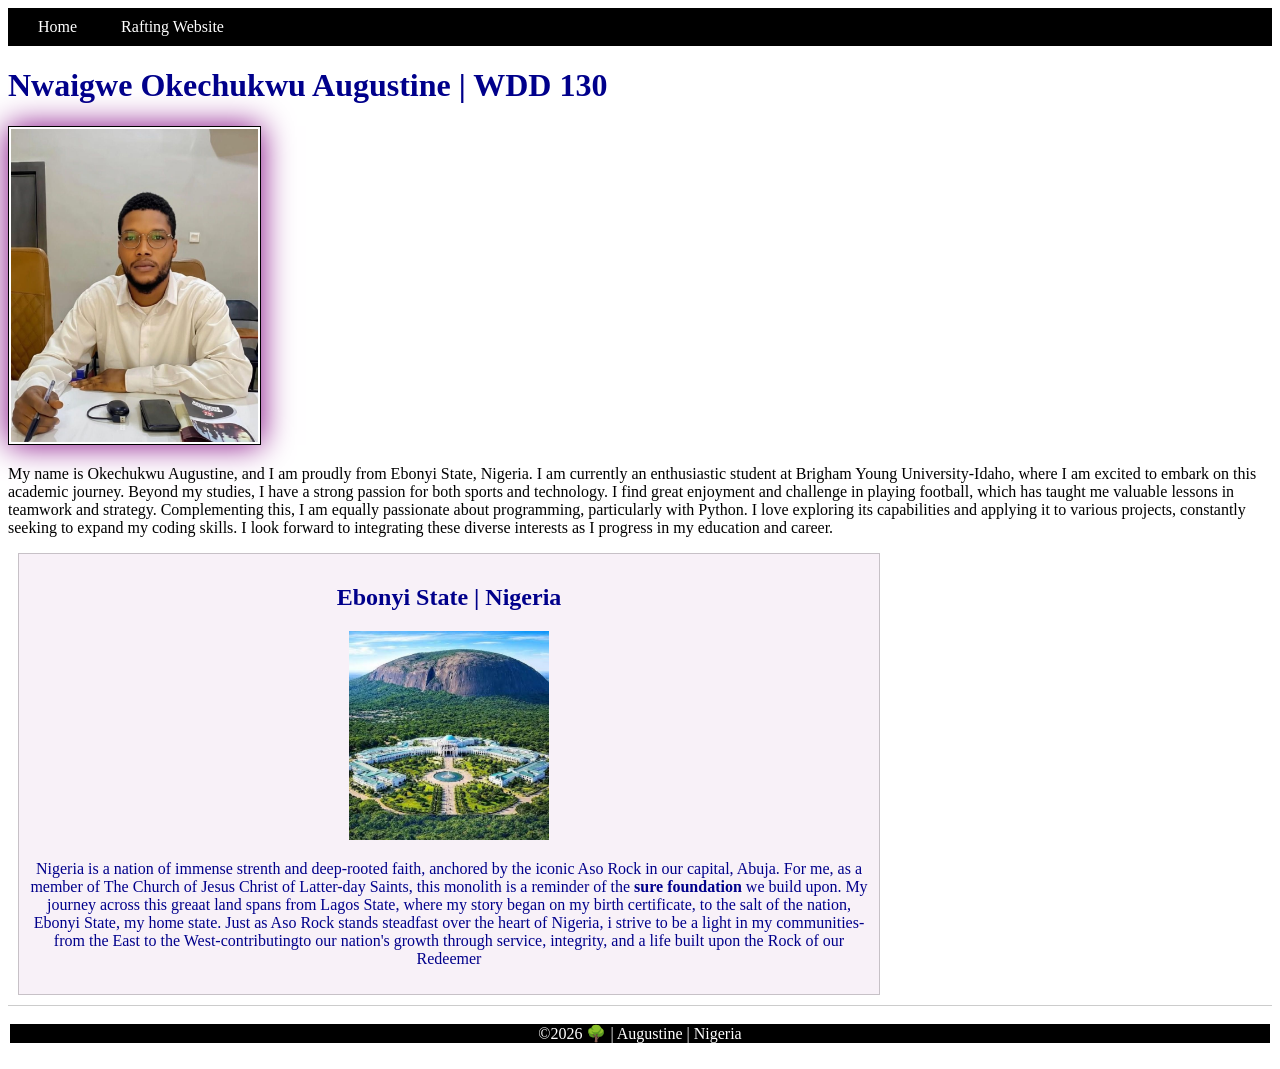
==== index.html @ 6c858c74 "about  my country indext.html" ====
<!DOCTYPE html>
<html lang="en">
<head>
    <meta charset="UTF-8">
    <meta name="viewport" content="width=device-width, initial-scale=1.0">
    <title>Augustine | WDD 130</title>
    <meta name="description" content="Describe your home page here using keywords like your name, the course, the purpose of the page.">
    <meta name="author" content="Nwaigwe Okechukwu Augustine">
    <link rel="stylesheet" href="styles/styles.css">
</head>
<body>
    <header>
        <nav>
            <a href="#">Home</a>
            <a href="wwr/">Rafting Website</a>
        </nav>

    </header>

    <main>
        <h1>Nwaigwe Okechukwu Augustine | WDD 130</h1>
        <img src="images/profile.jpg" alt="Okechukwu Augustine's picture" width="200" >
        <p>My name is Okechukwu Augustine, and I am proudly from Ebonyi State, Nigeria. I am currently an enthusiastic student at Brigham Young University-Idaho, where I am excited to embark on this academic journey.

Beyond my studies, I have a strong passion for both sports and technology. I find great enjoyment and challenge in playing football, which has taught me valuable lessons in teamwork and strategy. Complementing this, I am equally passionate about programming, particularly with Python. I love exploring its capabilities and applying it to various projects, constantly seeking to expand my coding skills. I look forward to integrating these diverse interests as I progress in my education and career.</p>

    </main>

    <aside>
        <h2>Ebonyi State | Nigeria  </h2>
        <img src="images/aso-rock-nigeria.png " alt="Aso_Rock|Nigeria  Landscap" >
        <p>Nigeria is a nation of immense strenth and deep-rooted faith, anchored by the iconic Aso Rock in our capital, Abuja. For me, as a member of The Church of Jesus Christ of Latter-day Saints, this monolith is a reminder of the <strong> sure foundation </strong> we build upon. My journey across this greaat land spans from Lagos State, where my  story  began on my birth certificate, to the salt of the nation, Ebonyi State, my home state. Just as Aso Rock stands steadfast over the heart  of Nigeria, i  strive to be a light in my communities-from the East to the West-contributingto our nation's growth through service, integrity, and a life built upon the Rock of our Redeemer </p>
    </aside>

    <footer>
        <p class="p1">&copy;2026 🌳 | Augustine | Nigeria</p>

    </footer>
    
</body>
</html>
---- styles/styles.css ----
nav {
    background-color: black;
    padding: 10px;
}
 nav a {
    color: white;
    display: block;
    padding: 20px;
    text-decoration: none;
    display: inline;
 }
 h1{
    color: darkblue;
 }
 main img {
    width: 20%;
    height: 10%;
    border: 1px solid black;
    padding: 2px;
    box-shadow: 0 0 30px purple;
    box-sizing: border-box;
 }
 p {
    padding: 0px;
 }
 .p1 {
    background-color: black;
    color: white;
 }

 aside {
   width: 840px;
   margin: 10px;
   padding: 10px;
   border: 1px solid rgb(0 0 0 /  0.2);
   background-color: rgb(248, 241, 248);
   color: darkblue;
   text-align: center;
   
 }
 aside img {
   width: 200px;
   height: auto;
 }

 footer {
   margin-top: 10px;
   border-top: 1px solid rgb(0 0 0 /  0.2);
   padding: 2px;
   text-align: center;
 }
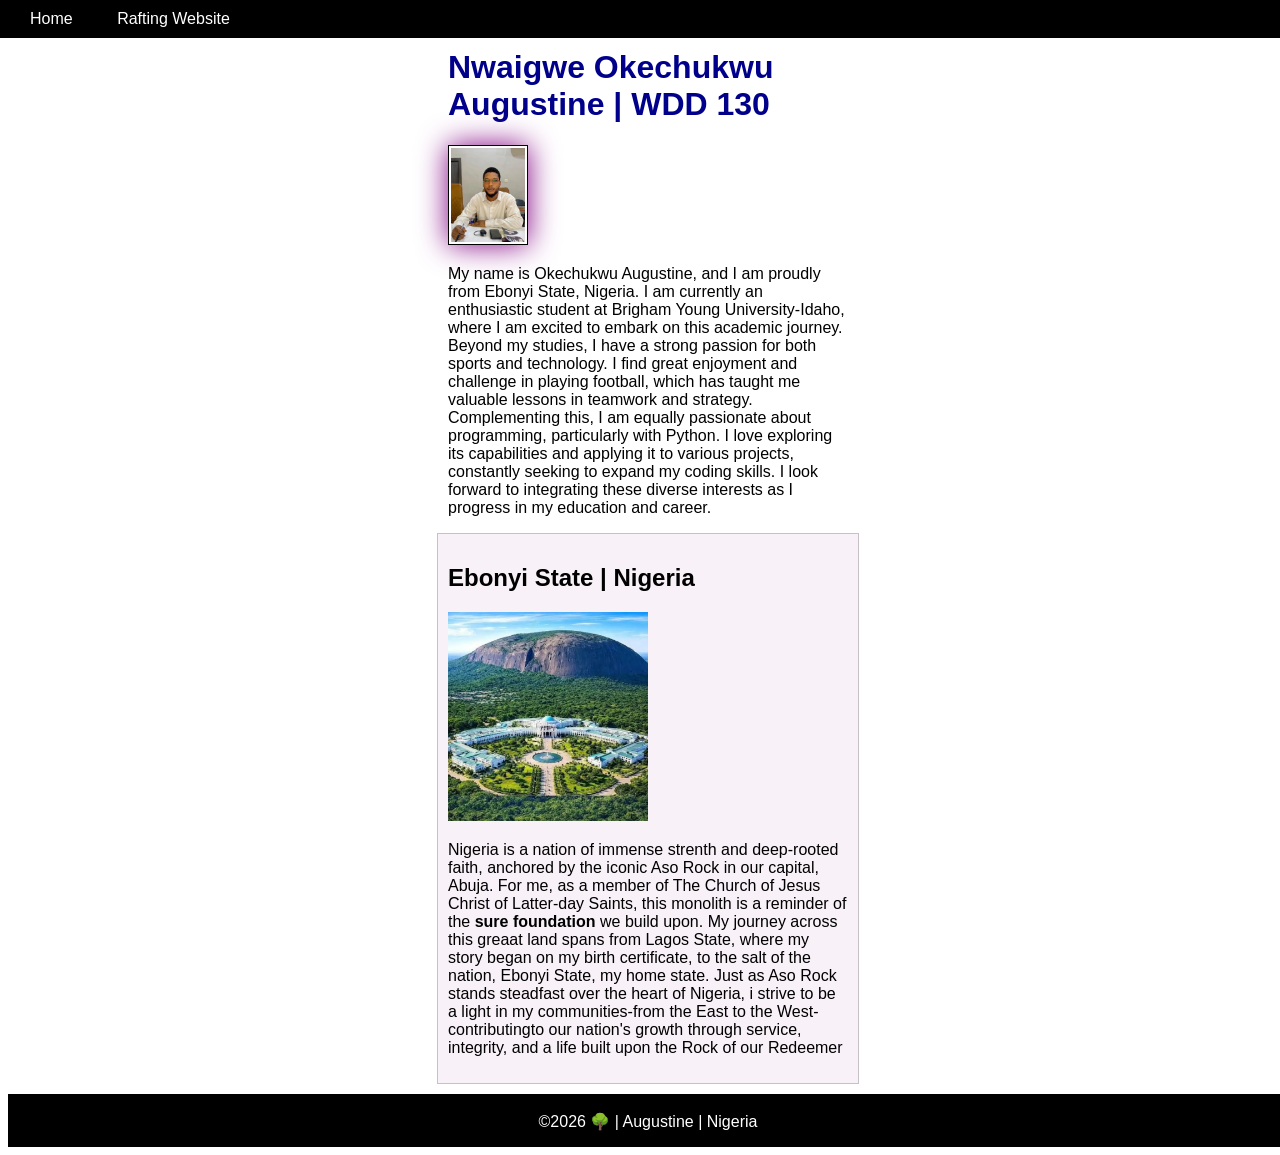
==== commit 00d5f097: "new changes" ====
--- a/index.html
+++ b/index.html
@@ -28,7 +28,7 @@
 
     <aside>
         <h2>Ebonyi State | Nigeria  </h2>
-        <img src="images/aso-rock-nigeria.png " alt="Aso_Rock|Nigeria  Landscap" >
+        <img src="images/aso-rock.webp" alt="Aso_Rock|Nigeria  Landscap" >
         <p>Nigeria is a nation of immense strenth and deep-rooted faith, anchored by the iconic Aso Rock in our capital, Abuja. For me, as a member of The Church of Jesus Christ of Latter-day Saints, this monolith is a reminder of the <strong> sure foundation </strong> we build upon. My journey across this greaat land spans from Lagos State, where my  story  began on my birth certificate, to the salt of the nation, Ebonyi State, my home state. Just as Aso Rock stands steadfast over the heart  of Nigeria, i  strive to be a light in my communities-from the East to the West-contributingto our nation's growth through service, integrity, and a life built upon the Rock of our Redeemer </p>
     </aside>
 
--- a/styles/styles.css
+++ b/styles/styles.css
@@ -1,6 +1,18 @@
+
+body {
+   font-family: Arial, Helvetica, sans-serif;
+   width: 100%;
+   align-items: center;
+   float: left;
+}
+
 nav {
     background-color: black;
     padding: 10px;
+    position: fixed;
+    top: 0;
+    right: 0;
+    left: 0;
 }
  nav a {
     color: white;
@@ -11,7 +23,21 @@
  }
  h1{
     color: darkblue;
+    padding-top: 20px;
+    
  }
+
+
+
+ main {
+max-width: 400px;
+margin: 0 auto;
+
+
+
+ }
+
+
  main img {
     width: 20%;
     height: 10%;
@@ -29,13 +55,13 @@
  }
 
  aside {
-   width: 840px;
-   margin: 10px;
+   max-width: 400px;
+   margin: 0 auto;
    padding: 10px;
    border: 1px solid rgb(0 0 0 /  0.2);
    background-color: rgb(248, 241, 248);
-   color: darkblue;
-   text-align: center;
+   color: black;
+   
    
  }
  aside img {
@@ -46,6 +72,8 @@
  footer {
    margin-top: 10px;
    border-top: 1px solid rgb(0 0 0 /  0.2);
-   padding: 2px;
    text-align: center;
+   background-color: black;
+   color: white;
+   padding: 0.5px;
  }
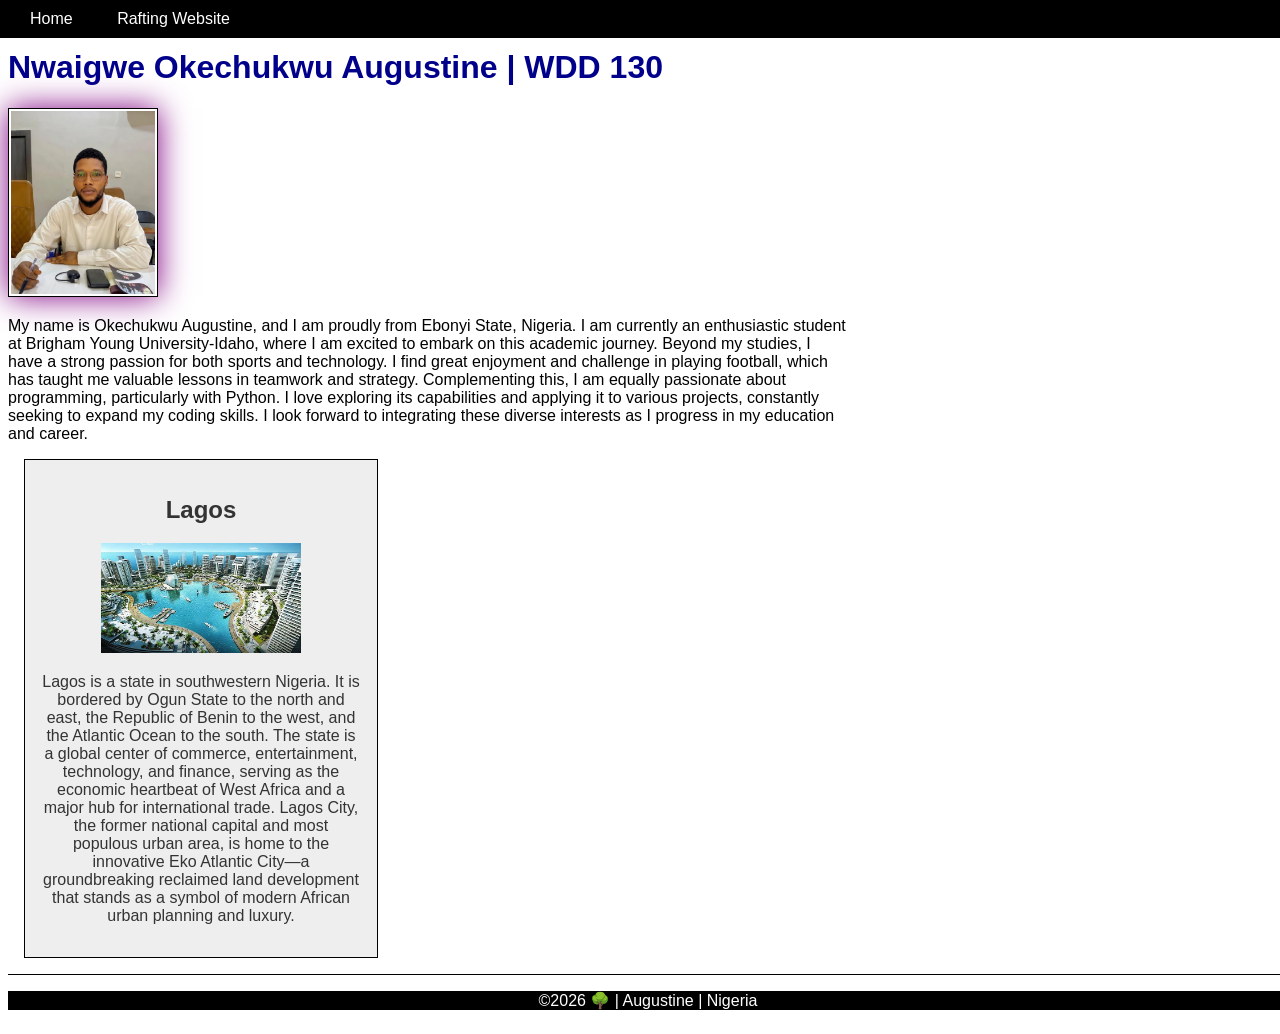
==== commit 77495623: "new chages to get complete mark" ====
--- a/index.html
+++ b/index.html
@@ -4,7 +4,7 @@
     <meta charset="UTF-8">
     <meta name="viewport" content="width=device-width, initial-scale=1.0">
     <title>Augustine | WDD 130</title>
-    <meta name="description" content="Describe your home page here using keywords like your name, the course, the purpose of the page.">
+    <meta name="description" content="My name is Augustine, I am a student in WDD 130, and this is my home page.">
     <meta name="author" content="Nwaigwe Okechukwu Augustine">
     <link rel="stylesheet" href="styles/styles.css">
 </head>
@@ -26,11 +26,14 @@
 
     </main>
 
+
     <aside>
-        <h2>Ebonyi State | Nigeria  </h2>
-        <img src="images/aso-rock.webp" alt="Aso_Rock|Nigeria  Landscap" >
-        <p>Nigeria is a nation of immense strenth and deep-rooted faith, anchored by the iconic Aso Rock in our capital, Abuja. For me, as a member of The Church of Jesus Christ of Latter-day Saints, this monolith is a reminder of the <strong> sure foundation </strong> we build upon. My journey across this greaat land spans from Lagos State, where my  story  began on my birth certificate, to the salt of the nation, Ebonyi State, my home state. Just as Aso Rock stands steadfast over the heart  of Nigeria, i  strive to be a light in my communities-from the East to the West-contributingto our nation's growth through service, integrity, and a life built upon the Rock of our Redeemer </p>
+        <h2>Lagos</h2>
+        <img src="images/eko-atlantic.jpg" alt="Victoria Island Eko Atlantic." >
+        <p>Lagos is a state in southwestern Nigeria. It is bordered by Ogun State to the north and east, the Republic of Benin to the west, and the Atlantic Ocean to the south. The state is a global center of commerce, entertainment, technology, and finance, serving as the economic heartbeat of West Africa and a major hub for international trade. Lagos City, the former national capital and most populous urban area, is home to the innovative Eko Atlantic City—a groundbreaking reclaimed land development that stands as a symbol of modern African urban planning and luxury.</p>
     </aside>
+
+    
 
     <footer>
         <p class="p1">&copy;2026 🌳 | Augustine | Nigeria</p>
--- a/styles/styles.css
+++ b/styles/styles.css
@@ -30,8 +30,8 @@
 
 
  main {
-max-width: 400px;
-margin: 0 auto;
+max-width: 840px;
+#margin: 0 auto;
 
 
 
@@ -39,8 +39,8 @@
 
 
  main img {
-    width: 20%;
-    height: 10%;
+    width: 150px;
+    height: auto;
     border: 1px solid black;
     padding: 2px;
     box-shadow: 0 0 30px purple;
@@ -54,26 +54,28 @@
     color: white;
  }
 
+
  aside {
-   max-width: 400px;
-   margin: 0 auto;
-   padding: 10px;
-   border: 1px solid rgb(0 0 0 /  0.2);
-   background-color: rgb(248, 241, 248);
-   color: black;
-   
+   width: 20rem;
+   margin: 1rem;
+   border: 1px solid black;
+   padding: 1rem;
+   background-color: #eee;
+   color: #333;
+   text-align: center;
    
  }
- aside img {
+
+aside img {
    width: 200px;
    height: auto;
- }
+}
+
+ 
 
  footer {
-   margin-top: 10px;
-   border-top: 1px solid rgb(0 0 0 /  0.2);
+   margin-top: 1rem;
+   border-top: 1px solid black;
    text-align: center;
-   background-color: black;
-   color: white;
-   padding: 0.5px;
- }+
+}
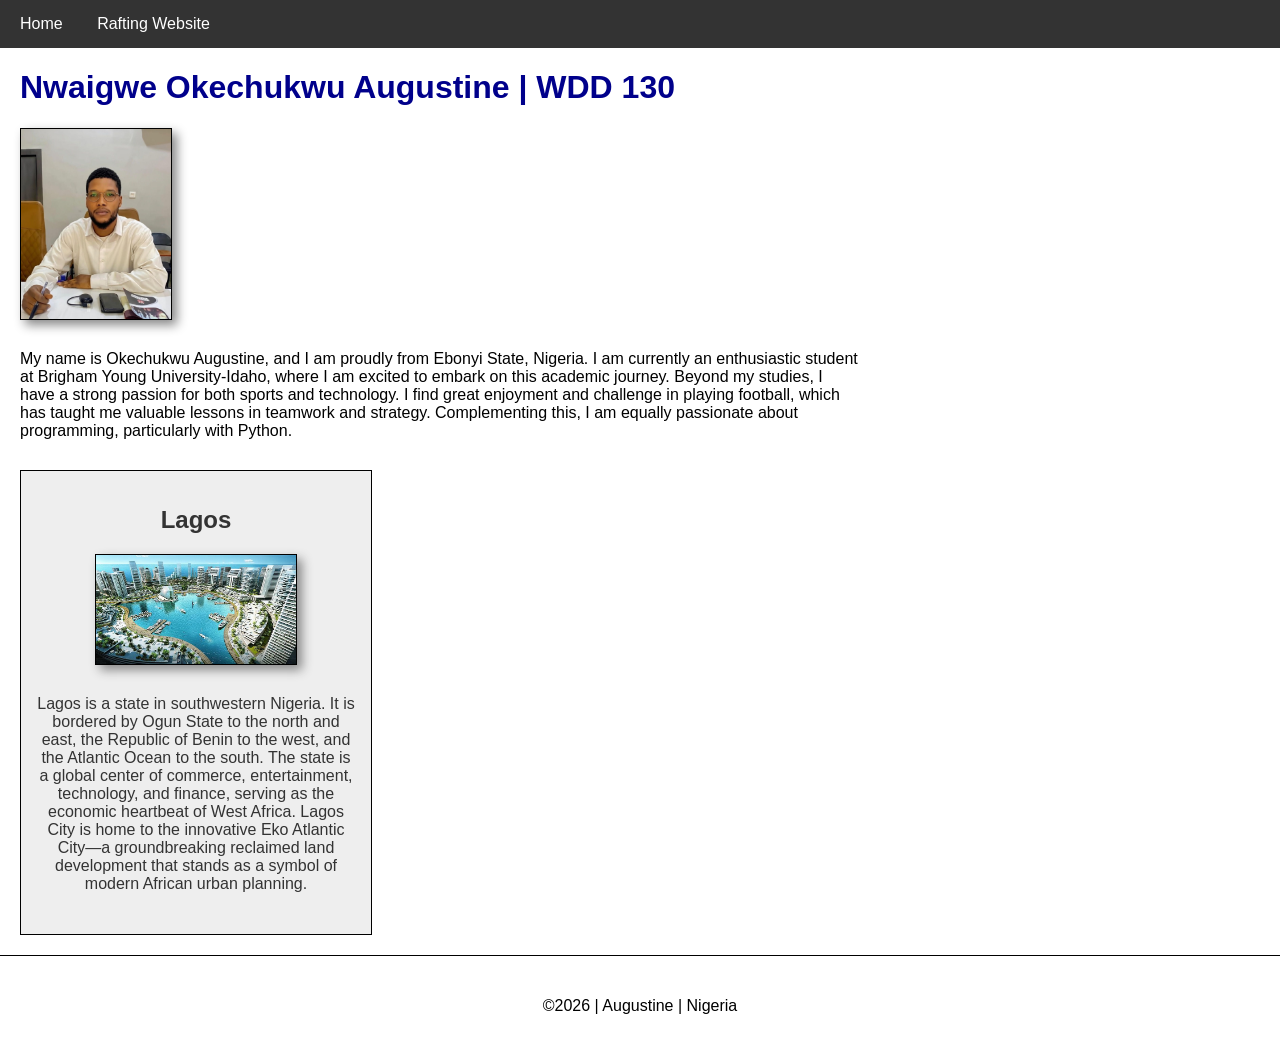
==== commit 4d7c6de1: "30/30" ====
--- a/index.html
+++ b/index.html
@@ -12,33 +12,22 @@
     <header>
         <nav>
             <a href="#">Home</a>
-            <a href="wwr/">Rafting Website</a>
+            <a href="wwr/index.html">Rafting Website</a>
         </nav>
-
     </header>
-
     <main>
         <h1>Nwaigwe Okechukwu Augustine | WDD 130</h1>
-        <img src="images/profile.jpg" alt="Okechukwu Augustine's picture" width="200" >
-        <p>My name is Okechukwu Augustine, and I am proudly from Ebonyi State, Nigeria. I am currently an enthusiastic student at Brigham Young University-Idaho, where I am excited to embark on this academic journey.
-
-Beyond my studies, I have a strong passion for both sports and technology. I find great enjoyment and challenge in playing football, which has taught me valuable lessons in teamwork and strategy. Complementing this, I am equally passionate about programming, particularly with Python. I love exploring its capabilities and applying it to various projects, constantly seeking to expand my coding skills. I look forward to integrating these diverse interests as I progress in my education and career.</p>
-
+        <img src="images/profile.jpg" alt="Nwaigwe Okechukwu Augustine">
+        <p>My name is Okechukwu Augustine, and I am proudly from Ebonyi State, Nigeria. I am currently an enthusiastic student at Brigham Young University-Idaho, where I am excited to embark on this academic journey. Beyond my studies, I have a strong passion for both sports and technology. I find great enjoyment and challenge in playing football, which has taught me valuable lessons in teamwork and strategy. Complementing this, I am equally passionate about programming, particularly with Python.</p>
+        
+        <aside>
+            <h2>Lagos</h2>
+            <img src="images/eko-atlantic.jpg" alt="Eko Atlantic City Lagos">
+            <p>Lagos is a state in southwestern Nigeria. It is bordered by Ogun State to the north and east, the Republic of Benin to the west, and the Atlantic Ocean to the south. The state is a global center of commerce, entertainment, technology, and finance, serving as the economic heartbeat of West Africa. Lagos City is home to the innovative Eko Atlantic City—a groundbreaking reclaimed land development that stands as a symbol of modern African urban planning.</p>
+        </aside>
     </main>
-
-
-    <aside>
-        <h2>Lagos</h2>
-        <img src="images/eko-atlantic.jpg" alt="Victoria Island Eko Atlantic." >
-        <p>Lagos is a state in southwestern Nigeria. It is bordered by Ogun State to the north and east, the Republic of Benin to the west, and the Atlantic Ocean to the south. The state is a global center of commerce, entertainment, technology, and finance, serving as the economic heartbeat of West Africa and a major hub for international trade. Lagos City, the former national capital and most populous urban area, is home to the innovative Eko Atlantic City—a groundbreaking reclaimed land development that stands as a symbol of modern African urban planning and luxury.</p>
-    </aside>
-
-    
-
     <footer>
-        <p class="p1">&copy;2026 🌳 | Augustine | Nigeria</p>
-
+        <p>&copy;2026 | Augustine | Nigeria</p>
     </footer>
-    
 </body>
 </html>
--- a/styles/styles.css
+++ b/styles/styles.css
@@ -1,81 +1,60 @@
-
 body {
-   font-family: Arial, Helvetica, sans-serif;
-   width: 100%;
-   align-items: center;
-   float: left;
+    font-family: Arial, sans-serif;
+    margin: 0;
+    padding: 0;
 }
 
 nav {
-    background-color: black;
-    padding: 10px;
-    position: fixed;
-    top: 0;
-    right: 0;
-    left: 0;
+    background-color: #333;
+    padding: 15px;
 }
- nav a {
+
+nav a {
     color: white;
-    display: block;
-    padding: 20px;
     text-decoration: none;
-    display: inline;
- }
- h1{
+    margin-right: 20px;
+    padding: 5px;
+}
+
+main {
+    max-width: 840px;
+    margin-left: 20px;
+    margin-top: 20px;
+}
+
+h1 {
     color: darkblue;
-    padding-top: 20px;
-    
- }
+}
 
-
-
- main {
-max-width: 840px;
-#margin: 0 auto;
-
-
-
- }
-
-
- main img {
+main img {
     width: 150px;
     height: auto;
-    border: 1px solid black;
-    padding: 2px;
-    box-shadow: 0 0 30px purple;
-    box-sizing: border-box;
- }
- p {
-    padding: 0px;
- }
- .p1 {
-    background-color: black;
-    color: white;
- }
+    border: 1px solid #000;
+    box-shadow: 5px 5px 10px #888;
+}
 
+p {
+    padding: 10px 0;
+}
 
- aside {
-   width: 20rem;
-   margin: 1rem;
-   border: 1px solid black;
-   padding: 1rem;
-   background-color: #eee;
-   color: #333;
-   text-align: center;
-   
- }
+aside {
+    width: 20rem;
+    margin: 20px 0;
+    border: 1px solid #000;
+    padding: 15px;
+    background-color: #eee;
+    color: #333;
+    text-align: center;
+}
 
 aside img {
-   width: 200px;
-   height: auto;
+    width: 200px;
+    height: auto;
 }
 
- 
-
- footer {
-   margin-top: 1rem;
-   border-top: 1px solid black;
-   text-align: center;
-
+footer {
+    margin-top: 15px;
+    border-top: 1px solid #000;
+    padding: 15px;
+    text-align: center;
 }
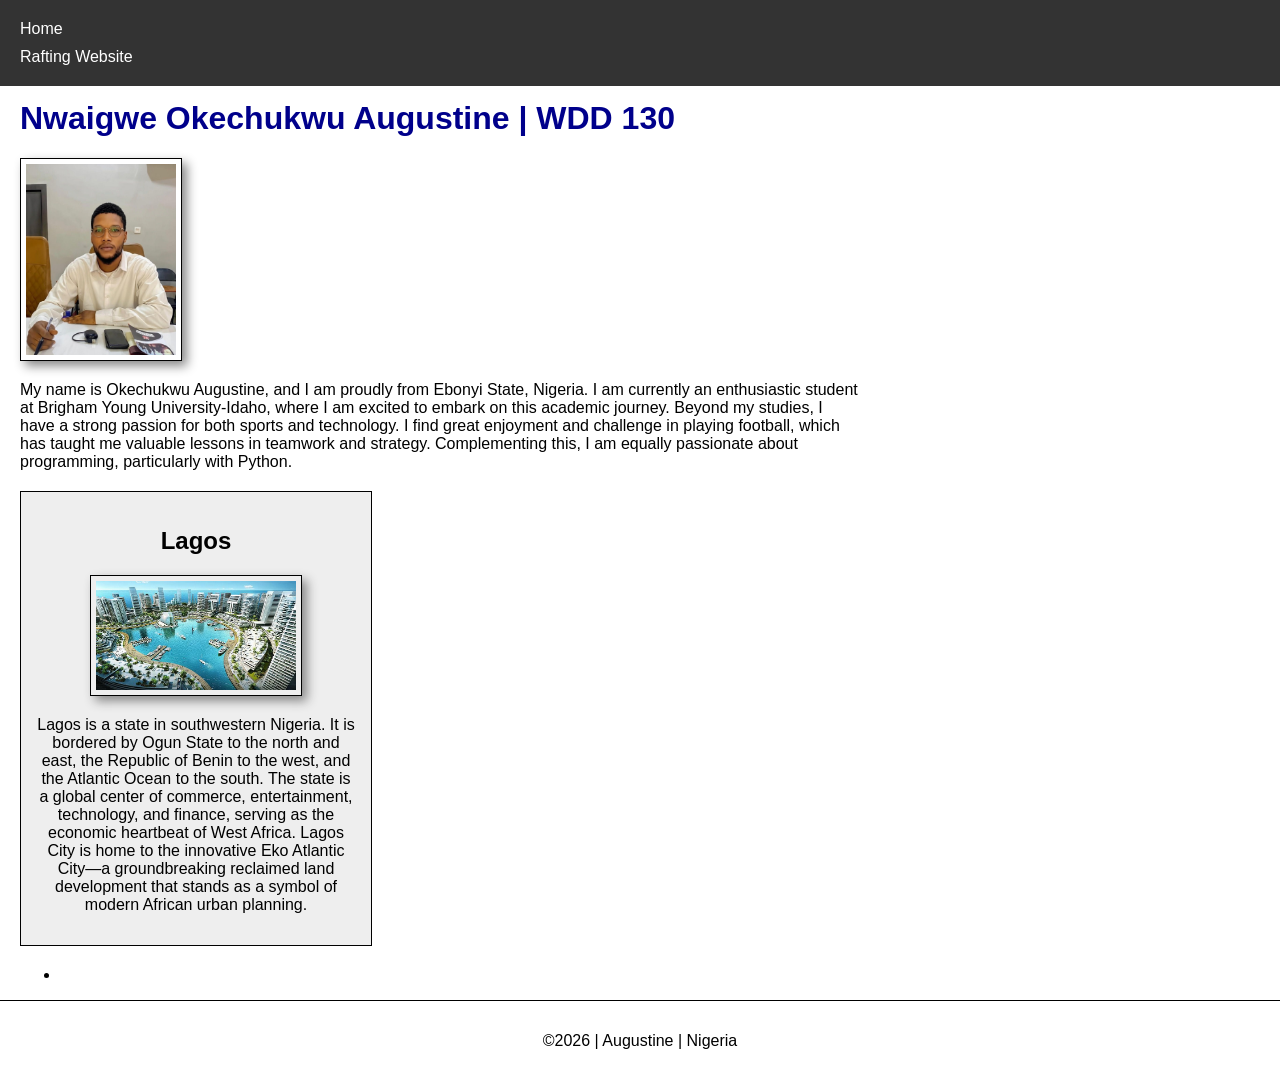
==== commit 69930fc1: "home page layout" ====
--- a/index.html
+++ b/index.html
@@ -12,7 +12,7 @@
     <header>
         <nav>
             <a href="#">Home</a>
-            <a href="wwr/index.html">Rafting Website</a>
+            <a href="wwr/">Rafting Website</a>
         </nav>
     </header>
     <main>
@@ -25,6 +25,11 @@
             <img src="images/eko-atlantic.jpg" alt="Eko Atlantic City Lagos">
             <p>Lagos is a state in southwestern Nigeria. It is bordered by Ogun State to the north and east, the Republic of Benin to the west, and the Atlantic Ocean to the south. The state is a global center of commerce, entertainment, technology, and finance, serving as the economic heartbeat of West Africa. Lagos City is home to the innovative Eko Atlantic City—a groundbreaking reclaimed land development that stands as a symbol of modern African urban planning.</p>
         </aside>
+
+        <ul><li><a href=""></a></li></ul>
+
+
+
     </main>
     <footer>
         <p>&copy;2026 | Augustine | Nigeria</p>
--- a/styles/styles.css
+++ b/styles/styles.css
@@ -1,11 +1,19 @@
+:root {
+    --primary-color: #333;
+    --secondary-color: #eee;
+    --text-color: black;
+    --border-size: 1px solid #000;
+}
+
 body {
     font-family: Arial, sans-serif;
     margin: 0;
     padding: 0;
 }
 
+
 nav {
-    background-color: #333;
+    background-color: var(--primary-color);
     padding: 15px;
 }
 
@@ -14,7 +22,18 @@
     text-decoration: none;
     margin-right: 20px;
     padding: 5px;
+    display: block; 
 }
+
+
+header {
+    position: fixed;
+    top: 0;
+    right: 0;
+    left: 0;
+    z-index: 100;
+}
+
 
 main {
     max-width: 840px;
@@ -24,37 +43,46 @@
 
 h1 {
     color: darkblue;
+    margin-top: 100px;
 }
+
 
 main img {
     width: 150px;
     height: auto;
-    border: 1px solid #000;
+    border: var(--border-size);
+    padding: 5px; 
     box-shadow: 5px 5px 10px #888;
 }
 
+
 p {
-    padding: 10px 0;
+    padding: 0; 
+    color: var(--text-color);
 }
+
 
 aside {
     width: 20rem;
     margin: 20px 0;
-    border: 1px solid #000;
+    border: var(--border-size);
     padding: 15px;
     background-color: #eee;
-    color: #333;
     text-align: center;
+    color: var(--text-color)
+    
 }
 
 aside img {
     width: 200px;
     height: auto;
+    
 }
+
 
 footer {
     margin-top: 15px;
-    border-top: 1px solid #000;
+    border-top: var(--border-size);
     padding: 15px;
     text-align: center;
 }
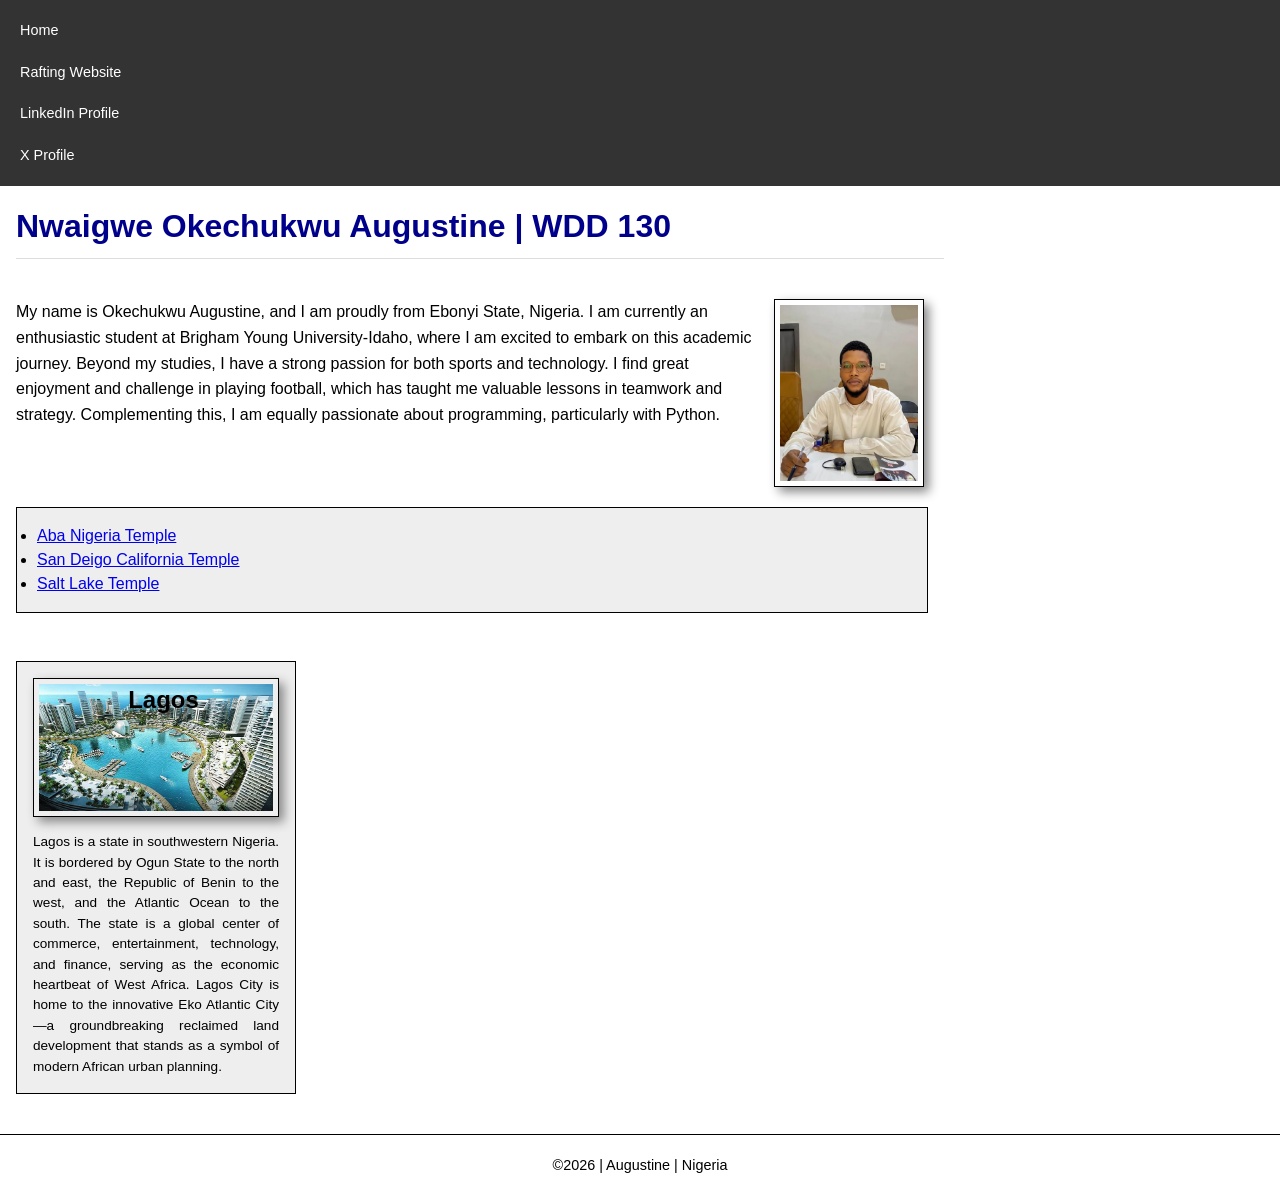
==== commit 6bee1fc4: ""Updated profile layout and CSS clear"" ====
--- a/index.html
+++ b/index.html
@@ -1,3 +1,5 @@
+<!-- 20 March 2026 -->
+
 <!DOCTYPE html>
 <html lang="en">
 <head>
@@ -13,6 +15,8 @@
         <nav>
             <a href="#">Home</a>
             <a href="wwr/">Rafting Website</a>
+            <a href="https://www.linkedin.com/in/augustine-okechukwu-a71837256/" target="_blank" rel="noopener noreferrer"> LinkedIn Profile </a>
+            <a href="https://x.com/Augustine2452" target="_blank" rel="noopener noreferrer">X Profile</a>
         </nav>
     </header>
     <main>
@@ -20,17 +24,27 @@
         <img src="images/profile.jpg" alt="Nwaigwe Okechukwu Augustine">
         <p>My name is Okechukwu Augustine, and I am proudly from Ebonyi State, Nigeria. I am currently an enthusiastic student at Brigham Young University-Idaho, where I am excited to embark on this academic journey. Beyond my studies, I have a strong passion for both sports and technology. I find great enjoyment and challenge in playing football, which has taught me valuable lessons in teamwork and strategy. Complementing this, I am equally passionate about programming, particularly with Python.</p>
         
-        <aside>
+       
+
+        <ul class="box indent">
+            <li><a href="https://www.churchofjesuschrist.org/temples/details/aba-nigeria-temple" target="_blank">Aba Nigeria Temple</a></li>
+            <li><a href="https://www.churchofjesuschrist.org/temples/details/san-diego-california-temple" target="_blank">San Deigo California Temple</a></li>
+            <li><a href="https://www.churchofjesuschrist.org/temples/details/salt-lake-temple" target="_blank">Salt Lake Temple</a></li>
+        </ul>
+        
+
+
+
+    </main>
+
+
+     <aside class="box">
             <h2>Lagos</h2>
             <img src="images/eko-atlantic.jpg" alt="Eko Atlantic City Lagos">
             <p>Lagos is a state in southwestern Nigeria. It is bordered by Ogun State to the north and east, the Republic of Benin to the west, and the Atlantic Ocean to the south. The state is a global center of commerce, entertainment, technology, and finance, serving as the economic heartbeat of West Africa. Lagos City is home to the innovative Eko Atlantic City—a groundbreaking reclaimed land development that stands as a symbol of modern African urban planning.</p>
         </aside>
 
-        <ul><li><a href=""></a></li></ul>
 
-
-
-    </main>
     <footer>
         <p>&copy;2026 | Augustine | Nigeria</p>
     </footer>
--- a/styles/styles.css
+++ b/styles/styles.css
@@ -1,49 +1,56 @@
+* {
+    margin: 0;
+    padding: 0;
+    box-sizing: border-box;
+}
+
 :root {
     --primary-color: #333;
     --secondary-color: #eee;
     --text-color: black;
     --border-size: 1px solid #000;
+    --default-margin: 1rem;
+    --default-padding: 1rem;
+    --accent-color: darkblue; 
+    --frame-padding: 5px;
+    --frame-shadow: 5px 5px 10px #888;
 }
 
 body {
-    font-family: Arial, sans-serif;
-    margin: 0;
-    padding: 0;
+    font-family: Arial, sans-serif; 
+    color: var(--text-color);
+    line-height: 1.5;
 }
 
 
 nav {
     background-color: var(--primary-color);
-    padding: 15px;
+    padding: 10px;
+    
 }
 
 nav a {
+    text-decoration: none;
+    padding: 10px;
     color: white;
-    text-decoration: none;
-    margin-right: 20px;
-    padding: 5px;
-    display: block; 
+    font-size: 0.9rem;
+    display: block;
 }
 
 
-header {
-    position: fixed;
-    top: 0;
-    right: 0;
-    left: 0;
-    z-index: 100;
-}
 
 
 main {
-    max-width: 840px;
-    margin-left: 20px;
-    margin-top: 20px;
+    max-width: 960px;
+    padding: var(--default-padding);
+    
 }
 
 h1 {
-    color: darkblue;
-    margin-top: 100px;
+    color: var(--accent-color);
+    border-bottom: 1px solid #ddd;
+    margin-bottom: 20px;
+    padding-bottom: .5rem;
 }
 
 
@@ -51,38 +58,71 @@
     width: 150px;
     height: auto;
     border: var(--border-size);
-    padding: 5px; 
-    box-shadow: 5px 5px 10px #888;
+    padding: var(--frame-padding);
+    box-shadow: var(--frame-shadow);
+    float: right; 
+    margin: 20px;
 }
 
 
-p {
-    padding: 0; 
-    color: var(--text-color);
+main p {
+    margin-bottom: 0px;
+    line-height: 1.6;
+    padding-top: 20px;
 }
 
 
 aside {
-    width: 20rem;
-    margin: 20px 0;
-    border: var(--border-size);
-    padding: 15px;
-    background-color: #eee;
+    width: 280px; 
+    position: relative;
     text-align: center;
-    color: var(--text-color)
-    
+}
+
+aside h2 {
+    text-align: center;
+    margin-bottom: 10px;
+    position: absolute;
+    top: 20px;
+    left: 40%;
 }
 
 aside img {
-    width: 200px;
+    width: 100%; /* Makes image fit the box width */
     height: auto;
-    
+    display: block;
+    margin: 0 auto 15px;
+    border: var(--border-size);
+    padding: var(--frame-padding);
+    box-shadow: var(--frame-shadow);
+}
+
+aside p {
+    font-size: 0.85rem;
+    text-align: justify;
+}
+
+/* --- Footer --- */
+footer {
+    text-align: center;
+    padding: 20px;
+    margin-top: 40px;
+    border-top: var(--border-size);
+    font-size: 0.9rem;
 }
 
 
-footer {
-    margin-top: 15px;
-    border-top: var(--border-size);
-    padding: 15px;
-    text-align: center;
+/* Class Selector */
+.box {
+    border: var(--border-size);
+    padding: var(--default-padding);
+    margin: var(--default-margin);
+    background-color: var(--secondary-color);
+    color: var(--text-color);
+}
+
+.indent {
+    clear: both;
+    padding-left: 20px;
+ 
+    margin-left: 0%;
 }
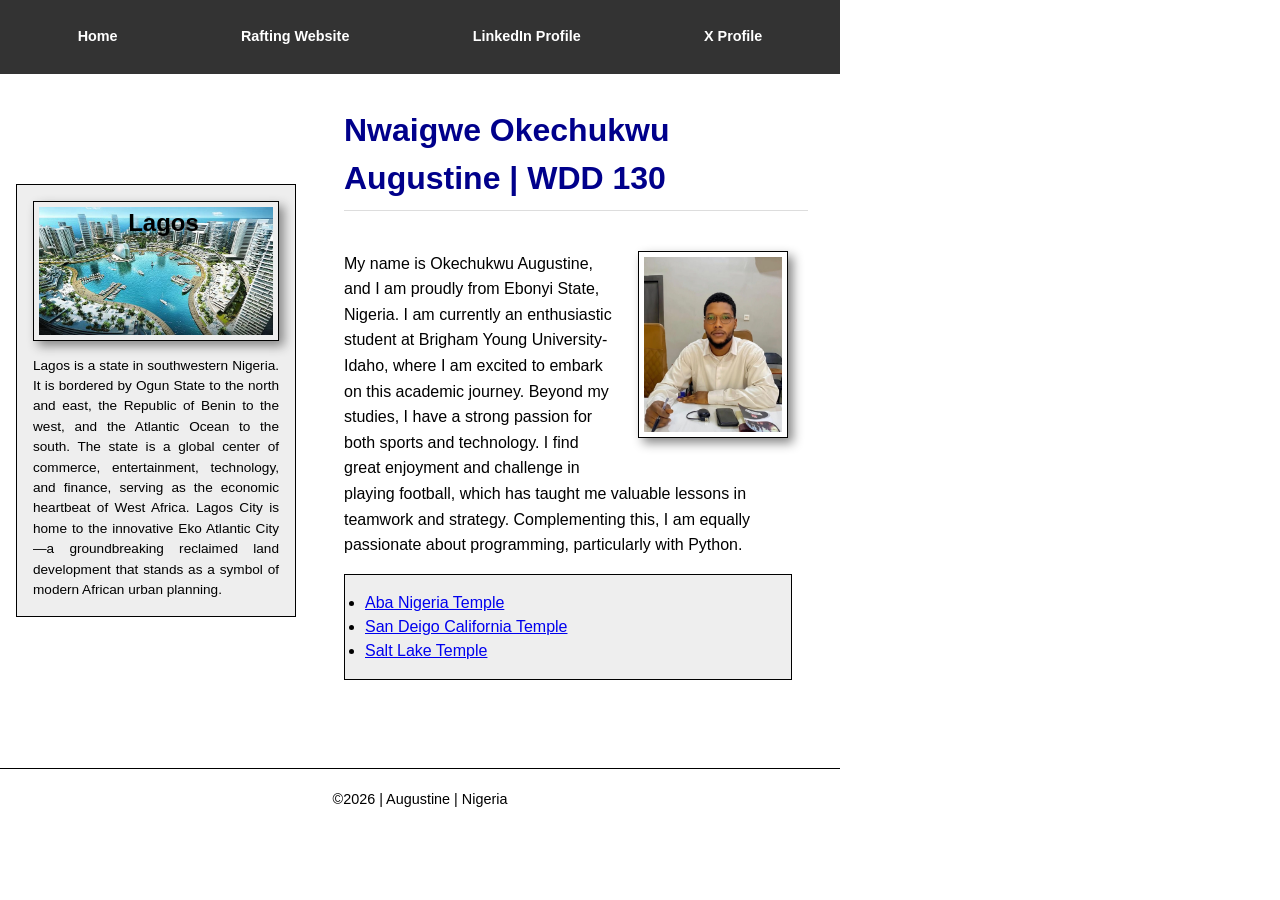
==== commit 14b460a8: "grid-colume" ====
--- a/index.html
+++ b/index.html
@@ -19,6 +19,8 @@
             <a href="https://x.com/Augustine2452" target="_blank" rel="noopener noreferrer">X Profile</a>
         </nav>
     </header>
+    
+    <div class="grid">
     <main>
         <h1>Nwaigwe Okechukwu Augustine | WDD 130</h1>
         <img src="images/profile.jpg" alt="Nwaigwe Okechukwu Augustine">
@@ -44,6 +46,8 @@
             <p>Lagos is a state in southwestern Nigeria. It is bordered by Ogun State to the north and east, the Republic of Benin to the west, and the Atlantic Ocean to the south. The state is a global center of commerce, entertainment, technology, and finance, serving as the economic heartbeat of West Africa. Lagos City is home to the innovative Eko Atlantic City—a groundbreaking reclaimed land development that stands as a symbol of modern African urban planning.</p>
         </aside>
 
+    </div>
+
 
     <footer>
         <p>&copy;2026 | Augustine | Nigeria</p>
--- a/styles/styles.css
+++ b/styles/styles.css
@@ -14,6 +14,7 @@
     --accent-color: darkblue; 
     --frame-padding: 5px;
     --frame-shadow: 5px 5px 10px #888;
+    --max-width: 840px;
 }
 
 body {
@@ -22,10 +23,23 @@
     line-height: 1.5;
 }
 
+header, footer, .grid{
+    max-width: var(--max-width);
+}
+
+.grid {
+    display: grid;
+    align-items: center;
+}
+
 
 nav {
     background-color: var(--primary-color);
-    padding: 10px;
+    padding: 1rem;
+    display: flex;
+    justify-content: space-around;
+    align-items: center;
+
     
 }
 
@@ -34,15 +48,23 @@
     padding: 10px;
     color: white;
     font-size: 0.9rem;
+    font-weight: 700;
     display: block;
+}
+
+nav a:hover {
+    text-decoration: underline;
+    color: rgb(248, 178, 153);
 }
 
 
 
 
 main {
-    max-width: 960px;
+    /* max-width: 960px; */
     padding: var(--default-padding);
+    grid-column: 2/3;
+    margin: 1rem;
     
 }
 
@@ -76,6 +98,9 @@
     width: 280px; 
     position: relative;
     text-align: center;
+    grid-column: 1/2;
+    grid-row: 1/2;
+
 }
 
 aside h2 {
@@ -123,6 +148,6 @@
 .indent {
     clear: both;
     padding-left: 20px;
- 
     margin-left: 0%;
+
 }
